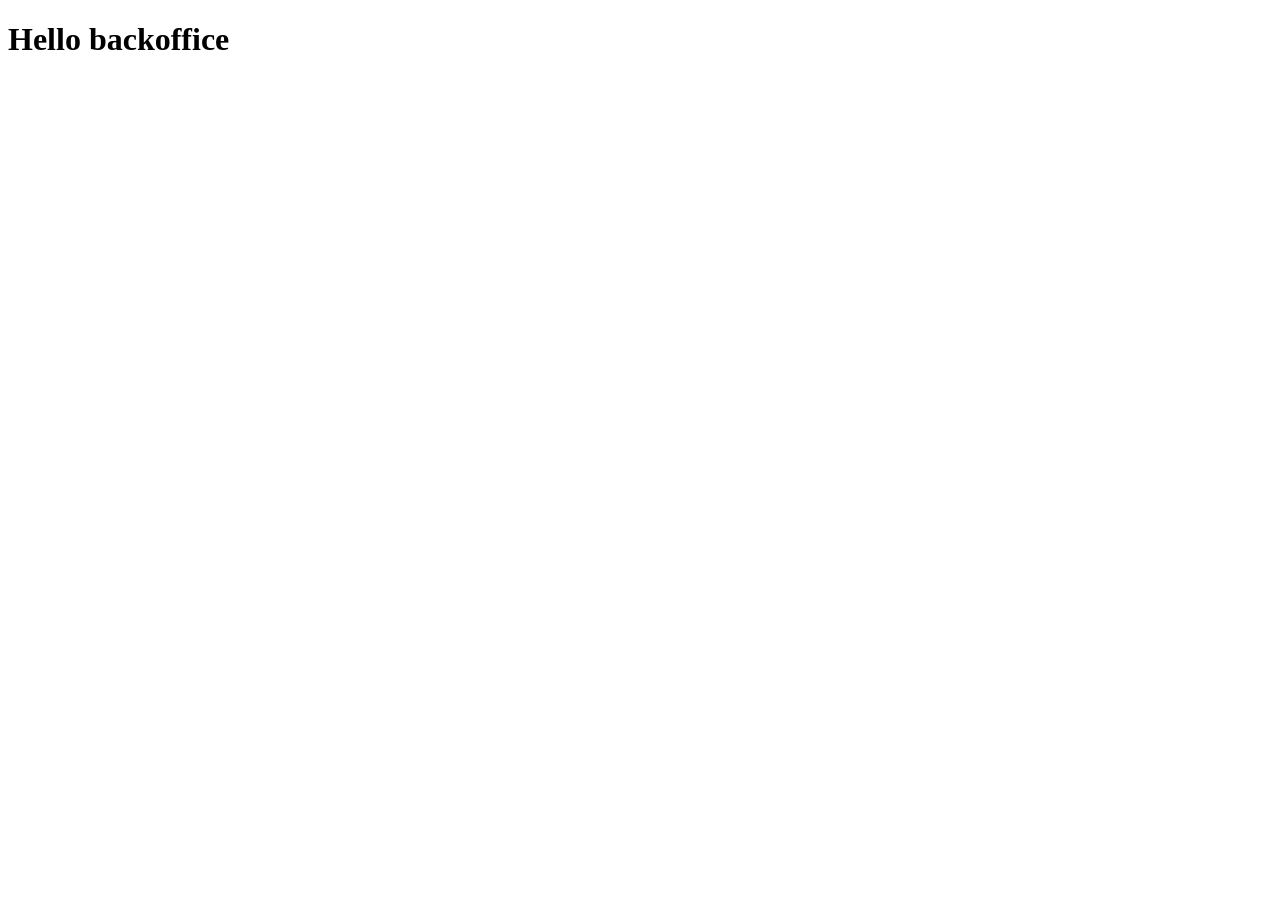
==== framework-test/src/main/webapp/backoffice.html @ 81b7e8b9 "initilialisation" ====
<!DOCTYPE html>
<html lang="fr">
<head>
    <meta charset="UTF-8">
    <meta name="viewport" content="width=device-width, initial-scale=1.0">
    <title>Backoffice</title>
</head>
<body>
    <h1>Hello backoffice</h1>
</body>
</html>
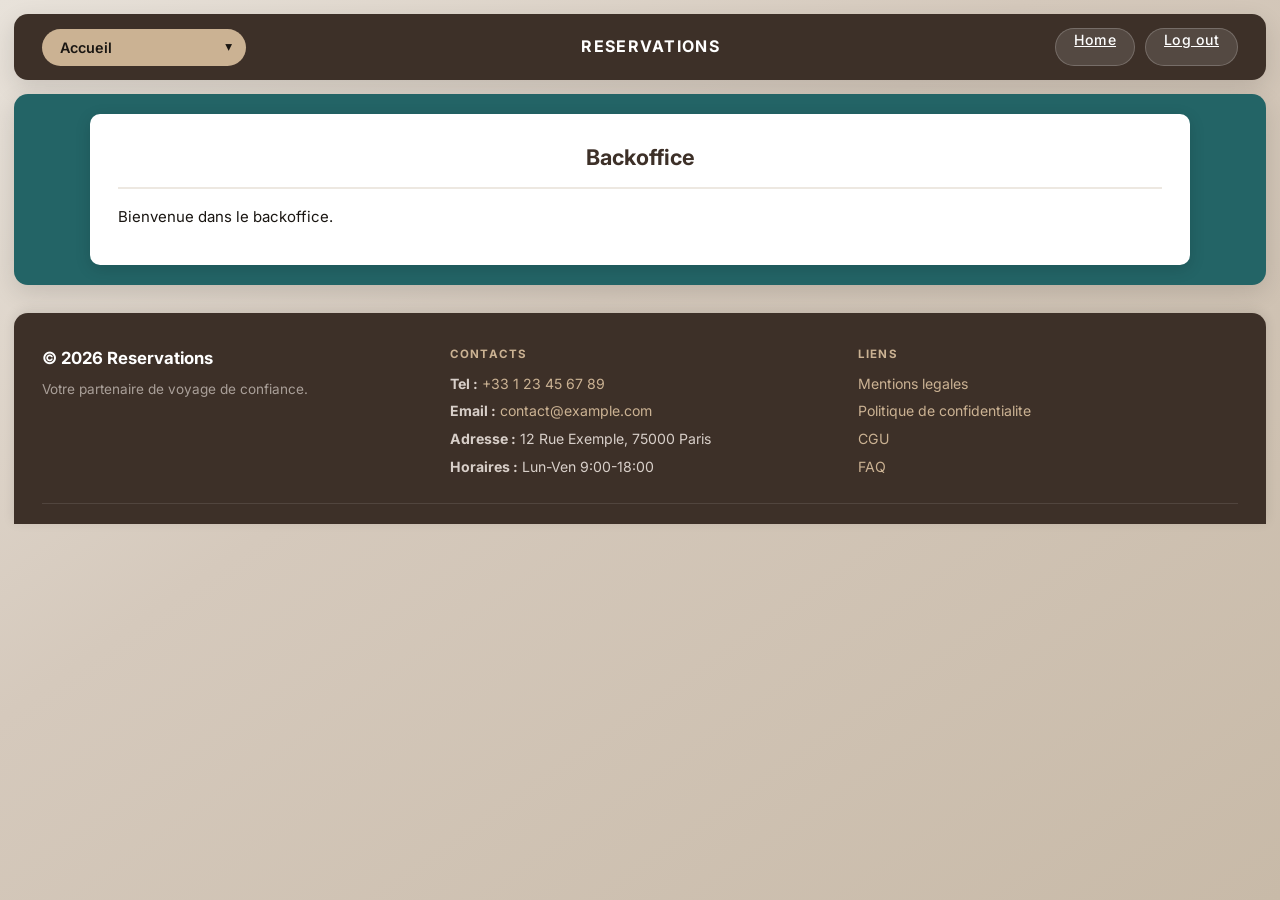
==== commit 16eecf51: "finition du design du site" ====
--- a/framework-test/src/main/webapp/backoffice.html
+++ b/framework-test/src/main/webapp/backoffice.html
@@ -4,8 +4,450 @@
     <meta charset="UTF-8">
     <meta name="viewport" content="width=device-width, initial-scale=1.0">
     <title>Backoffice</title>
+    <style>
+@import url('https://fonts.googleapis.com/css2?family=Inter:wght@400;500;600;700&display=swap');
+
+:root{
+  --tan: #cbb293;
+  --tan-dark: #a8916c;
+  --brown: #3d3028;
+  --teal: #236466;
+  --teal-lt: #2f7e80;
+  --light: #eaf6f7;
+  --gold: #b07a2a;
+  --gold-lt: #c98e38;
+  --bg: #ede8e1;
+  --bg-grad: linear-gradient(145deg, #e8e2da 0%, #d5c9bc 40%, #c8baa8 100%);
+  --card-bg: #ffffff;
+  --text: #1a1612;
+  --muted: #6b5f58;
+  --radius: 14px;
+  --shadow-sm: 0 2px 8px rgba(0,0,0,.08);
+  --shadow-md: 0 8px 24px rgba(0,0,0,.12);
+}
+
+*, *::before, *::after{box-sizing:border-box; margin:0; padding:0}
+html{scroll-behavior:smooth}
+html, body{height:100%}
+body{
+  font-family:'Inter', system-ui, -apple-system, "Segoe UI", sans-serif;
+  font-size:15px; line-height:1.6;
+  background:var(--bg-grad);
+  background-attachment:fixed;
+  color:var(--text);
+  min-height:100vh; display:flex; flex-direction:column;
+  -webkit-font-smoothing:antialiased;
+}
+
+/* Header */
+.site-header{
+  display:flex; align-items:center; justify-content:space-between;
+  background:var(--brown); color:#fff;
+  padding:14px 28px; border-radius:var(--radius);
+  margin:14px 14px 0;
+  box-shadow:var(--shadow-md);
+}
+.site-header .left,
+.site-header .center,
+.site-header .right{display:flex; align-items:center; gap:10px}
+.site-header .center{flex:1; justify-content:center}
+
+.select-wrap{position:relative; display:inline-flex; align-items:center}
+.select-wrap::after{
+  content:'\25BE'; position:absolute; right:14px;
+  pointer-events:none; color:var(--text); font-size:.85rem;
+}
+.select-wrap select{
+  -webkit-appearance:none; appearance:none;
+  border:0; background:var(--tan);
+  padding:10px 38px 10px 18px; border-radius:22px;
+  font-family:inherit; font-size:.9rem; font-weight:600;
+  color:var(--text); cursor:pointer; transition:background .2s;
+}
+.select-wrap select:hover{background:var(--tan-dark)}
+.select-wrap select:focus{outline:2px solid var(--gold); outline-offset:2px}
+
+.logo-text{
+  font-weight:700; letter-spacing:.08em; text-transform:uppercase;
+  font-size:1rem; color:#fff;
+}
+
+.logo{height:38px; object-fit:contain; filter:brightness(0) invert(1)}
+
+.pill{
+  background:rgba(255,255,255,.12); border:1px solid rgba(255,255,255,.2);
+  color:#fff; padding:9px 22px; border-radius:22px;
+  font-family:inherit; font-size:.88rem; font-weight:500;
+  cursor:pointer; transition:background .2s, transform .1s; letter-spacing:.03em;
+}
+.pill:hover{background:rgba(255,255,255,.24); transform:translateY(-1px)}
+.pill.small{height:38px; padding:0 18px}
+
+.hamburger{
+  display:none; flex-direction:column; justify-content:center; gap:5px;
+  background:transparent; border:0; cursor:pointer; padding:6px; order:4;
+}
+.hamburger span{
+  display:block; width:24px; height:2px;
+  background:#fff; border-radius:2px; transition:transform .25s, opacity .25s;
+}
+.hamburger[aria-expanded="true"] span:nth-child(1){transform:translateY(7px) rotate(45deg)}
+.hamburger[aria-expanded="true"] span:nth-child(2){opacity:0}
+.hamburger[aria-expanded="true"] span:nth-child(3){transform:translateY(-7px) rotate(-45deg)}
+
+/* Home hero (component layout) */
+.hero{
+  display:flex; gap:20px; align-items:stretch;
+  padding:20px; margin:14px;
+  border-radius:var(--radius); background:var(--teal);
+  height:60vh; min-height:380px;
+  box-shadow:var(--shadow-md);
+}
+.left-card{
+  flex:0 0 calc(50% - 10px); max-width:calc(50% - 10px);
+  border-radius:10px; overflow:hidden;
+  box-shadow:0 4px 16px rgba(0,0,0,.18);
+}
+.vehicle-img{width:100%; height:100%; object-fit:cover; display:block; transition:transform .4s ease}
+.left-card:hover .vehicle-img{transform:scale(1.03)}
+.reservation-panel{
+  flex:0 0 calc(50% - 10px); max-width:calc(50% - 10px);
+  background:var(--card-bg); border-radius:10px;
+  padding:24px 26px; display:flex; flex-direction:column; gap:12px;
+  overflow:auto; box-shadow:0 4px 16px rgba(0,0,0,.14);
+}
+.reservation-panel h2{
+  font-size:1.25rem; font-weight:700; color:var(--brown);
+  text-align:center; padding-bottom:10px;
+  border-bottom:2px solid var(--bg);
+}
+.home-text p{margin:8px 0; color:var(--text)}
+.home-text ul{list-style:none; margin:6px 0 0; padding:0; display:flex; flex-direction:column; gap:8px}
+.home-text li{background:#f6f2ee; border:1px solid #e3e1dd; padding:10px 12px; border-radius:8px}
+
+/* Main content (hero replacement) */
+.page-main{
+  display:flex; align-items:stretch; justify-content:center;
+  padding:20px; margin:14px;
+  border-radius:var(--radius); background:var(--teal);
+  box-shadow:var(--shadow-md);
+}
+.content-card{
+  width:100%; max-width:1100px;
+  background:var(--card-bg); border-radius:10px;
+  padding:26px 28px; box-shadow:0 4px 16px rgba(0,0,0,.14);
+}
+
+.page-title{
+  font-size:1.35rem; font-weight:700; color:var(--brown);
+  text-align:center; padding-bottom:12px; margin-bottom:16px;
+  border-bottom:2px solid var(--bg);
+}
+
+.content-card p{margin:10px 0}
+
+/* Forms */
+.content-card label{
+  font-size:.78rem; font-weight:600; color:var(--muted);
+  text-transform:uppercase; letter-spacing:.06em;
+  margin-bottom:6px; display:block;
+}
+.content-card input,
+.content-card select,
+.content-card textarea{
+  width:100%; border:1.5px solid #ddd; border-radius:8px;
+  padding:10px 14px; font-family:inherit; font-size:.95rem;
+  color:var(--text); background:#fafaf9; transition:border-color .2s, box-shadow .2s;
+}
+.content-card input:focus,
+.content-card select:focus,
+.content-card textarea:focus{outline:none; border-color:var(--teal); box-shadow:0 0 0 3px rgba(35,100,102,.12)}
+
+.form-row{display:flex; flex-direction:column; gap:8px; margin:12px 0}
+
+/* Buttons */
+.content-card button,
+.content-card .btn{
+  background:var(--gold); color:#fff;
+  border:0; border-radius:10px; padding:12px 18px;
+  font-family:inherit; font-size:.95rem; font-weight:700;
+  letter-spacing:.04em; cursor:pointer; text-decoration:none; display:inline-block;
+  transition:background .2s, transform .1s, box-shadow .2s;
+  box-shadow:0 4px 12px rgba(176,122,42,.35);
+}
+.content-card button:hover,
+.content-card .btn:hover{background:var(--gold-lt); transform:translateY(-2px); box-shadow:0 6px 16px rgba(176,122,42,.45)}
+.content-card button:active,
+.content-card .btn:active{transform:translateY(0)}
+
+.content-card .btn-ghost{
+  background:transparent; color:var(--brown);
+  border:1px solid var(--tan-dark); box-shadow:none;
+}
+.content-card .btn-ghost:hover{background:rgba(203,178,147,.2)}
+
+.page-links{margin-top:18px; display:flex; flex-wrap:wrap; gap:12px; justify-content:center}
+.page-links a{color:var(--brown); text-decoration:none; font-weight:600}
+.page-links a:hover{color:var(--gold)}
+
+.content-card .container{max-width:980px; margin:0 auto}
+.content-card .links{margin-top:18px; text-align:center}
+.content-card .links a{color:var(--brown); text-decoration:none; font-weight:600; margin:0 10px}
+.content-card .links a:hover{color:var(--gold)}
+.content-card .form-group{margin:14px 0}
+
+.content-card .error{background:#f8d7da; color:#721c24; border:1px solid #f5c6cb; padding:12px; border-radius:8px; margin-bottom:12px}
+.content-card .success{background:#d4edda; color:#155724; border:1px solid #c3e6cb; padding:12px; border-radius:8px; margin-bottom:12px}
+.content-card .message{background:#f0f4ff; color:#334e68; border:1px solid #d0d9ff; padding:12px; border-radius:8px; margin-bottom:12px}
+
+.info-box{background:#fff3cd; border:1px solid #ffeeba; border-radius:8px; padding:15px; margin-bottom:16px}
+.hint{font-size:13px; color:var(--muted); margin-top:6px}
+
+.copy-btn{cursor:pointer; background:#efe9e2; border:1px solid #d7cfc6; border-radius:6px; padding:4px 10px; font-size:12px}
+.copy-btn:hover{background:#e3d8cc}
+.delete-btn{color:#8b2e2b; text-decoration:none; font-weight:600}
+.delete-btn:hover{text-decoration:underline}
+
+.created-token{background:#fff3cd; border:1px solid #ffeeba; border-radius:8px; padding:15px; margin-bottom:16px}
+.created-token .uid{font-family:monospace; font-size:16px; font-weight:700; color:#856404; word-break:break-all}
+.uid-cell{font-family:monospace; font-size:13px; word-break:break-all}
+.empty{text-align:center; color:var(--muted); padding:24px}
+
+.nav{display:flex; flex-direction:column; gap:12px; margin-top:16px}
+.nav a{display:block; padding:14px 18px; background:#f6f2ee; border:1px solid #e3e1dd; border-radius:8px; text-decoration:none; color:var(--text); font-size:15px; transition:transform .15s, background .2s}
+.nav a:hover{background:#efe9e2; transform:translateX(4px)}
+.nav a .icon{margin-right:10px}
+
+.quick-login{margin-top:12px}
+.quick-btn{background:#efe9e2; border:1px solid #d7cfc6; color:var(--text); border-radius:8px; padding:8px 12px; font-weight:600; margin:6px 6px 0 0; cursor:pointer}
+.quick-btn:hover{background:#e3d8cc}
+.quick-btn.admin{background:#8b2e2b; color:#fff; border-color:#8b2e2b}
+.quick-btn.manager{background:#b07a2a; color:#fff; border-color:#b07a2a}
+.quick-btn.user{background:#4b6f92; color:#fff; border-color:#4b6f92}
+.quick-btn.guest{background:#6b5f58; color:#fff; border-color:#6b5f58}
+
+.actions{display:flex; flex-wrap:wrap; gap:12px; margin:16px 0}
+.link{display:inline-block; margin-top:12px; color:var(--brown); text-decoration:none; font-weight:600}
+.link:hover{color:var(--gold)}
+.mode{font-weight:700; color:var(--brown)}
+.btn-auto{background:var(--teal)}
+.btn-auto:hover{background:var(--teal-lt)}
+.btn-manual{background:#4b6f92}
+.btn-manual:hover{background:#5b82a8}
+.btn-danger{background:#8b2e2b}
+.btn-danger:hover{background:#a33a36}
+.secondary{color:var(--muted)}
+.form-section{margin:16px 0}
+.form-container{max-width:820px; margin:0 auto}
+.result-container{max-width:820px; margin:0 auto}
+.field{margin:10px 0}
+
+/* Tables */
+.content-card table{
+  width:100%; border-collapse:collapse; margin:16px 0;
+  font-size:.95rem; background:#fff;
+}
+.content-card th,
+.content-card td{border:1px solid #e3e1dd; padding:10px 12px; text-align:left}
+.content-card th{background:var(--brown); color:#fff; font-weight:600}
+.content-card tr:nth-child(even){background:#f6f2ee}
+
+.badge{display:inline-block; padding:3px 10px; border-radius:12px; font-size:12px; font-weight:700}
+.badge-valid{background:#d4edda; color:#155724}
+.badge-expired{background:#f8d7da; color:#721c24}
+
+.notice{padding:12px; border-radius:8px; margin:12px 0}
+.notice-success{background:#d4edda; color:#155724; border:1px solid #c3e6cb}
+.notice-error{background:#f8d7da; color:#721c24; border:1px solid #f5c6cb}
+.notice-warn{background:#fff3cd; color:#856404; border:1px solid #ffeeba}
+
+/* Utility cards and helpers (test-auth) */
+.card{background:#fff; border-radius:12px; padding:22px; margin:16px 0; box-shadow:var(--shadow-sm)}
+.card h2{margin-top:0; color:var(--brown); border-bottom:2px solid var(--bg); padding-bottom:10px}
+.card h3{color:var(--muted); margin-top:16px}
+.grid{display:grid; grid-template-columns:repeat(auto-fit, minmax(250px, 1fr)); gap:15px}
+.api-section{background:#f8f5f1; padding:14px; border-radius:10px; margin:10px 0}
+.endpoint{font-family:monospace; background:#efe9e2; padding:8px 12px; border-radius:6px; display:inline-block; margin:5px 0}
+.role-badge{display:inline-block; padding:4px 12px; border-radius:20px; font-size:12px; font-weight:700; margin-left:8px}
+.role-public{background:#2f7e80; color:#fff}
+.role-user{background:#4b6f92; color:#fff}
+.role-admin{background:#8b2e2b; color:#fff}
+.role-manager{background:#b07a2a; color:#fff}
+.role-guest{background:#6b5f58; color:#fff}
+.config-box{background:#fff3cd; border:1px solid #ffeeba; padding:15px; border-radius:8px; margin:15px 0}
+.config-box code{background:#f7e7be; padding:2px 6px; border-radius:3px}
+pre{background:#2d2d2d; color:#f8f8f2; padding:15px; border-radius:8px; overflow-x:auto}
+#result{margin-top:20px; padding:15px; border-radius:8px; display:none}
+#result.success{display:block; background:#d4edda; border:1px solid #c3e6cb}
+#result.error{display:block; background:#f8d7da; border:1px solid #f5c6cb}
+
+/* Footer */
+.site-footer{
+  background:var(--brown); color:#d8cfc9;
+  padding:32px 28px 20px;
+  border-radius:var(--radius) var(--radius) 0 0;
+  margin:14px 14px 0;
+  box-shadow:0 -2px 12px rgba(0,0,0,.1);
+}
+.footer-inner{
+  display:grid; grid-template-columns:1fr 1fr 1fr; gap:28px;
+  padding-bottom:20px;
+  border-bottom:1px solid rgba(255,255,255,.1);
+}
+.footer-col h4{
+  font-size:.72rem; font-weight:700; letter-spacing:.1em;
+  text-transform:uppercase; color:var(--tan); margin-bottom:10px;
+}
+.footer-col > div{margin:5px 0; font-size:.88rem}
+.footer-brand{font-size:1.05rem; font-weight:700; color:#fff}
+.footer-tagline{margin-top:8px; font-size:.85rem; opacity:.7; line-height:1.5}
+.site-footer a{color:var(--tan); text-decoration:none; transition:color .2s}
+.site-footer a:hover{color:#fff}
+
+/* Responsive */
+@media (max-width:900px){
+  .site-header{flex-wrap:wrap; padding:12px 16px; margin:10px; gap:10px}
+  .site-header .left{order:2; flex:1 1 auto}
+  .site-header .center{order:1; flex:0 0 100%; justify-content:center; padding-bottom:8px; border-bottom:1px solid rgba(255,255,255,.1)}
+  .site-header .right{
+    order:4; flex:0 0 100%; gap:8px;
+    flex-direction:column; align-items:stretch;
+    max-height:0; overflow:hidden; transition:max-height .3s ease;
+  }
+  .site-header .right.open{max-height:200px}
+  .site-header .right .pill{width:100%; text-align:center; padding:12px 0; display:block}
+  .hamburger{display:flex; order:3}
+  .select-wrap{width:100%}
+  .select-wrap select{width:100%}
+
+  .hero{
+    flex-direction:column; height:auto; min-height:auto;
+    margin:10px; padding:16px; gap:14px;
+  }
+  .left-card{max-width:100%; flex:none; height:260px}
+  .reservation-panel{max-width:100%; flex:none; height:auto}
+  .vehicle-img{height:260px}
+
+  .page-main{margin:10px; padding:16px}
+  .content-card{padding:20px}
+
+  .footer-inner{grid-template-columns:1fr 1fr; gap:20px}
+}
+
+@media (max-width:600px){
+  .site-header{margin:8px; padding:10px 14px; border-radius:10px}
+  .hero{margin:8px; padding:12px; gap:12px; border-radius:10px}
+  .left-card{height:220px; border-radius:8px}
+  .vehicle-img{height:220px}
+  .reservation-panel{padding:18px 16px; border-radius:8px}
+  .reservation-panel h2{font-size:1.1rem}
+  .page-main{margin:8px; padding:12px; border-radius:10px}
+  .content-card{padding:18px 16px; border-radius:8px}
+  .page-title{font-size:1.15rem}
+  .content-card input,
+  .content-card select,
+  .content-card textarea{padding:12px 14px; font-size:1rem}
+
+  .site-footer{margin:8px 8px 0; padding:24px 16px 16px; border-radius:10px 10px 0 0}
+  .footer-inner{grid-template-columns:1fr; gap:20px}
+}
+
+@media (max-width:400px){
+  body{ font-size:14px }
+  .site-header{ margin:6px; padding:10px 12px }
+  .hero{margin:6px; padding:10px}
+  .left-card{height:190px}
+  .vehicle-img{height:190px}
+  .reservation-panel{padding:14px 12px}
+  .page-main{ margin:6px; padding:10px }
+}
+
+</style>
 </head>
 <body>
-    <h1>Hello backoffice</h1>
+    <header class="site-header">
+        <div class="left">
+            <label class="select-wrap">
+                <select id="section-select" aria-label="Section">
+                  <option value="/" data-match="/">Accueil</option>
+                  <option value="/backoffice" data-match="/backoffice">Backoffice</option>
+                  <option value="/reservation/list" data-match="/reservation">Réservations</option>
+                  <option value="/reservation/form" data-match="/reservation/form">Nouvelle réservation</option>
+                  <option value="/assignation/page" data-match="/assignation">Assignations</option>
+                  <option value="/token/list" data-match="/token">Tokens</option>
+                  <option value="/token/form" data-match="/token/form">Créer un token</option>
+                  <option value="/test-auth.html" data-match="/test-auth.html">Tests auth</option>
+                </select>
+            </label>
+        </div>
+        <div class="center"><span class="logo-text">Reservations</span></div>
+        <button class="hamburger" id="hamburger" aria-label="Menu" aria-expanded="false">
+            <span></span><span></span><span></span>
+        </button>
+        <div class="right" id="navRight">
+            <a class="pill small" href="/backoffice">Home</a>
+            <a class="pill small" href="/auth/logout">Log out</a>
+        </div>
+    </header>
+
+    <main class="page-main">
+        <section class="content-card">
+            <h1 class="page-title">Backoffice</h1>
+            <p>Bienvenue dans le backoffice.</p>
+        </section>
+    </main>
+
+    <footer class="site-footer">
+        <div class="footer-inner">
+            <div class="footer-col">
+                <span class="footer-brand">© 2026 Reservations</span>
+                <p class="footer-tagline">Votre partenaire de voyage de confiance.</p>
+            </div>
+            <div class="footer-col">
+                <h4>Contacts</h4>
+                <div><strong>Tel :</strong> <a href="tel:+33123456789">+33 1 23 45 67 89</a></div>
+                <div><strong>Email :</strong> <a href="mailto:contact@example.com">contact@example.com</a></div>
+                <div><strong>Adresse :</strong> 12 Rue Exemple, 75000 Paris</div>
+                <div><strong>Horaires :</strong> Lun-Ven 9:00-18:00</div>
+            </div>
+            <div class="footer-col">
+                <h4>Liens</h4>
+                <div><a href="#">Mentions legales</a></div>
+                <div><a href="#">Politique de confidentialite</a></div>
+                <div><a href="#">CGU</a></div>
+                <div><a href="#">FAQ</a></div>
+            </div>
+        </div>
+    </footer>
+
+    <script>
+        const hamburger = document.getElementById('hamburger');
+        const navRight = document.getElementById('navRight');
+        const sectionSelect = document.getElementById('section-select');
+        if (hamburger && navRight) {
+            hamburger.addEventListener('click', () => {
+                const open = navRight.classList.toggle('open');
+                hamburger.setAttribute('aria-expanded', open);
+            });
+        }
+        if (sectionSelect) {
+          sectionSelect.addEventListener('change', (event) => {
+            const value = event.target.value;
+            if (value) {
+              window.location.href = value;
+            }
+          });
+
+          const currentPath = window.location.pathname;
+          const options = Array.from(sectionSelect.options);
+          const match = options.find((opt) => {
+            const matchPath = opt.getAttribute('data-match');
+            return matchPath && currentPath.startsWith(matchPath) && matchPath !== '/';
+          }) || options.find((opt) => opt.getAttribute('data-match') === '/');
+          if (match) {
+            sectionSelect.value = match.value;
+          }
+        }
+    </script>
 </body>
 </html>
